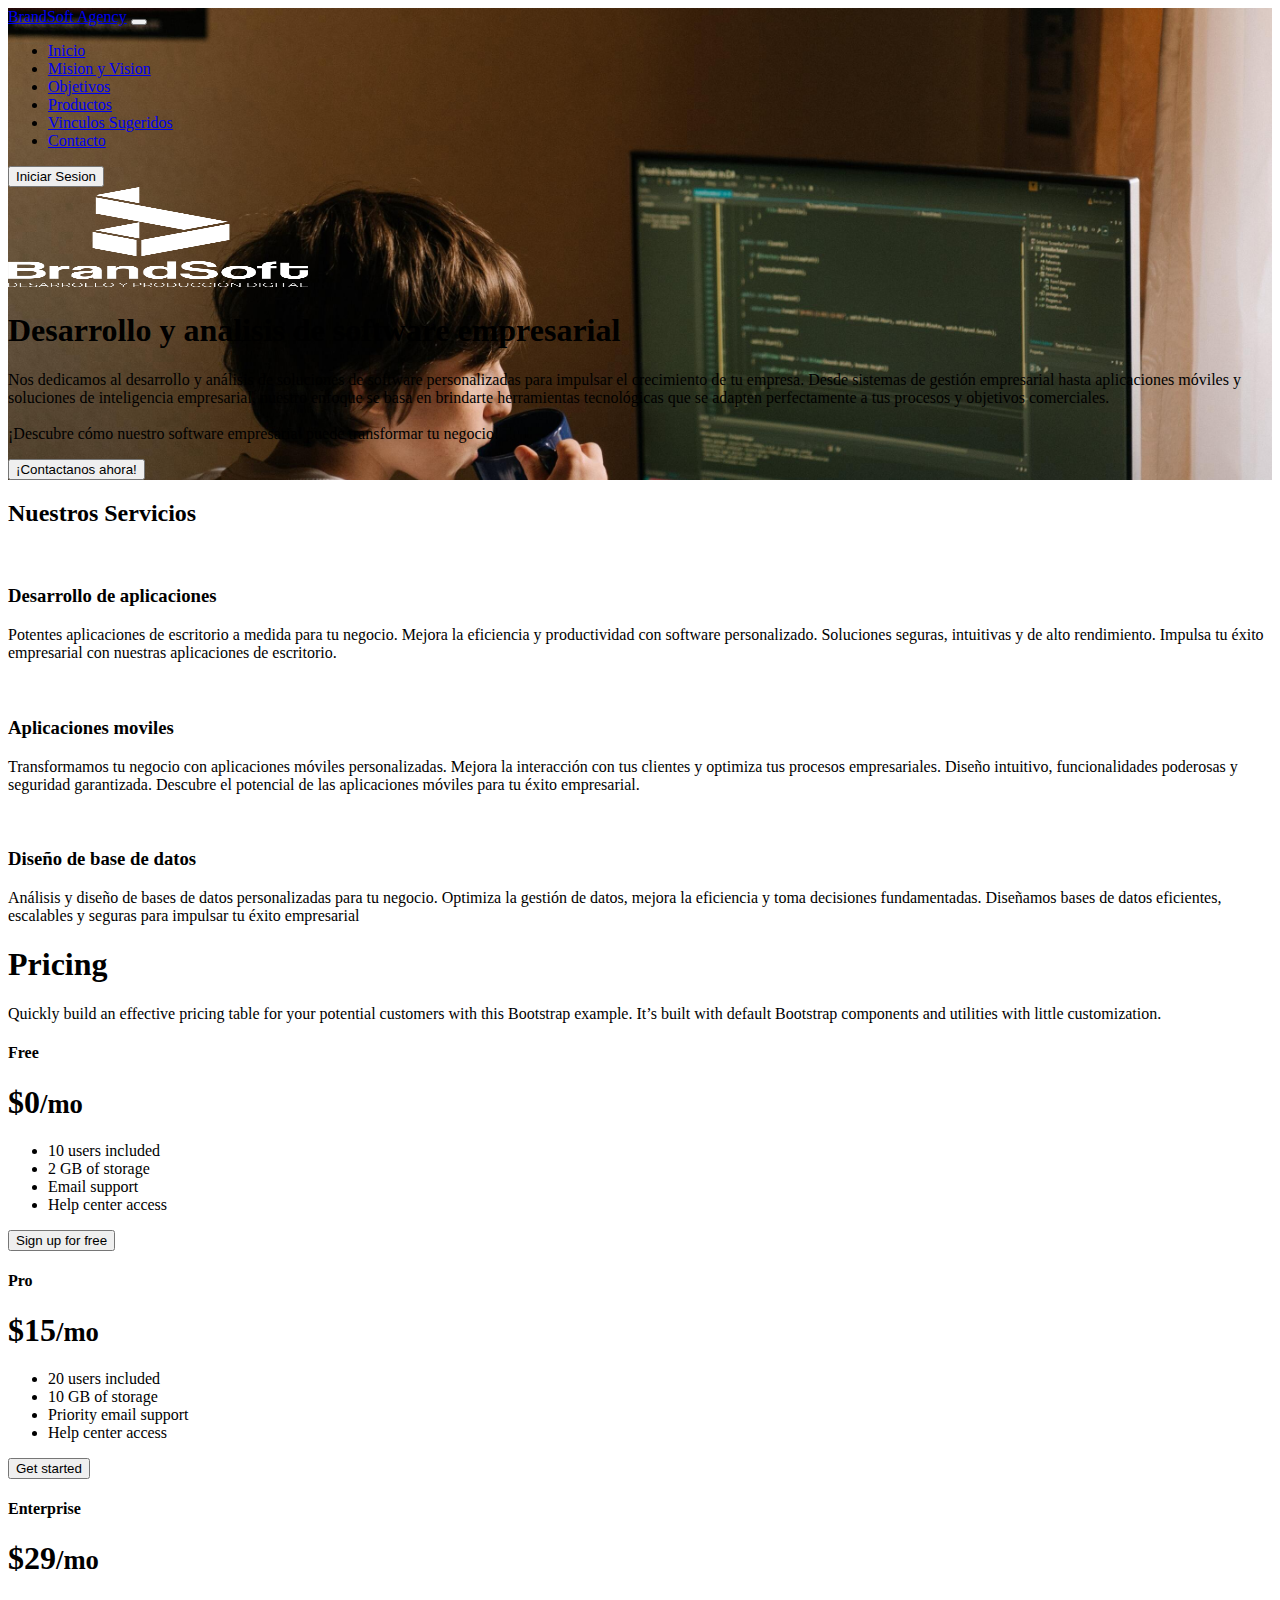
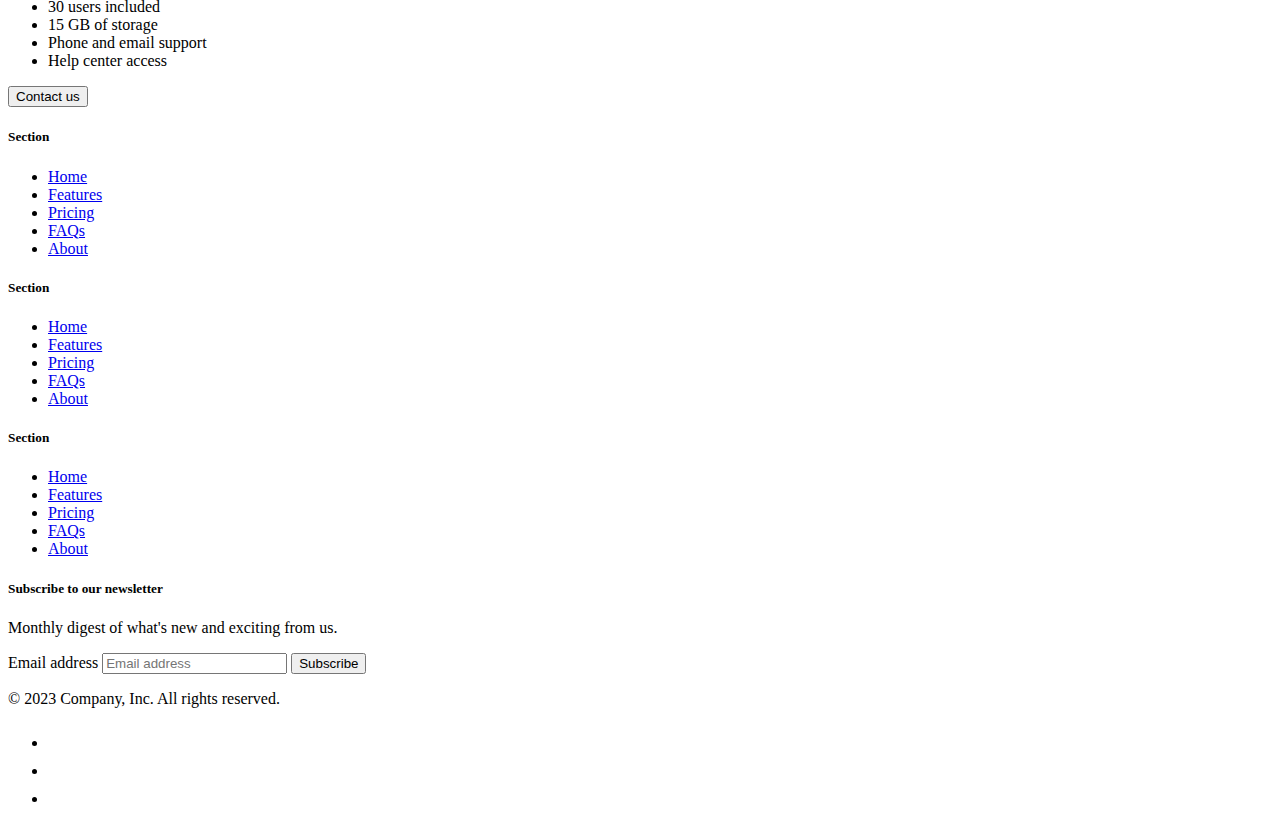
==== index.html @ 29227cd2 "Commit init" ====
<!DOCTYPE html>
<html lang="en">

<head>
  <meta charset="UTF-8" />
  <meta name="viewport" content="width=device-width, initial-scale=1.0" />
  <title>BrandSoft | Esdras Clother - 202010010048</title>
  <link href="https://cdn.jsdelivr.net/npm/bootstrap@5.3.0/dist/css/bootstrap.min.css" rel="stylesheet"
    integrity="sha384-9ndCyUaIbzAi2FUVXJi0CjmCapSmO7SnpJef0486qhLnuZ2cdeRhO02iuK6FUUVM" crossorigin="anonymous" />
  <link rel="stylesheet" href="css/styles.css" />
</head>

<body>
  <div class="imgfondo">
    <nav class="navbar navbar-expand-lg bg-body-tertiary" data-bs-theme="dark">
      <div class="container-fluid">
        <a class="navbar-brand" href="./index.html">BrandSoft Agency</a>
        <button class="navbar-toggler" type="button" data-bs-toggle="collapse" data-bs-target="#navbarSupportedContent"
          aria-controls="navbarSupportedContent" aria-expanded="false" aria-label="Toggle navigation">
          <span class="navbar-toggler-icon"></span>
        </button>
        <div class="collapse navbar-collapse" id="navbarSupportedContent">
          <ul class="navbar-nav me-auto mb-2 mb-lg-0">
            <li class="nav-item">
              <a class="nav-link active" aria-current="page" href="./index.html">Inicio</a>
            </li>
            <li class="nav-item">
              <a class="nav-link" href="./mision_vision.html">Mision y Vision</a>
            </li>
            <li class="nav-item">
              <a class="nav-link" href="./objetivos">Objetivos</a>
            </li>
            <li class="nav-item">
              <a class="nav-link" href="./productos.html">Productos</a>
            </li>
            <li class="nav-item">
              <a class="nav-link" href="./vinculos_sugeridos.html">Vinculos Sugeridos</a>
            </li>
            <li class="nav-item">
              <a class="nav-link" href="./contacto.html">Contacto</a>
            </li>
          </ul>
          <form class="d-flex" role="search">
            <button class="btn btn-warning px-3" type="submit">
              Iniciar Sesion
            </button>
          </form>
        </div>
      </div>
    </nav>

    <main>
      <div class="container col-xxl-8 px-4 py-5">
        <div class="row flex-lg-row-reverse align-items-center g-5 py-5">
          <div class="col-10 col-sm-8 col-lg-6">
            <img src="img/logo.png" class="d-block mx-lg-auto img-fluid" alt="Bootstrap Themes" width="300" height="100"
              loading="lazy" />
          </div>
          <div class="col-lg-6">
            <h1 class="display-5 fw-bold lh-1 mb-3 text-light">
              Desarrollo y analisis de software empresarial
            </h1>
            <p class="lead text-light">
              Nos dedicamos al desarrollo y análisis de soluciones de software
              personalizadas para impulsar el crecimiento de tu empresa. Desde
              sistemas de gestión empresarial hasta aplicaciones móviles y
              soluciones de inteligencia empresarial, nuestro enfoque se basa
              en brindarte herramientas tecnológicas que se adapten
              perfectamente a tus procesos y objetivos comerciales.
              <br /><br />
              ¡Descubre cómo nuestro software empresarial puede transformar tu
              negocio!
            </p>
            <div class="d-grid gap-2 d-md-flex justify-content-md-start">
              <button type="button" class="btn btn-warning btn-lg px-4 me-md-2">
                ¡Contactanos ahora!
              </button>
            </div>
          </div>
        </div>
      </div>
    </main>
  </div>

  <section>
    <div class="container px-4 py-5" id="hanging-icons">
      <h2 class="pb-2 border-bottom">Nuestros Servicios</h2>
      <div class="row g-4 py-5 row-cols-1 row-cols-lg-3">
        <div class="col d-flex align-items-start">
          <div
            class="icon-square text-body-emphasis bg-body-secondary d-inline-flex align-items-center justify-content-center fs-4 flex-shrink-0 me-3">
            <svg class="bi" width="1em" height="1em">
              <use xlink:href="#toggles2" />
            </svg>
          </div>
          <div>
            <h3 class="fs-2 text-body-emphasis">
              Desarrollo de aplicaciones
            </h3>
            <p>
              Potentes aplicaciones de escritorio a medida para tu negocio.
              Mejora la eficiencia y productividad con software personalizado.
              Soluciones seguras, intuitivas y de alto rendimiento. Impulsa tu
              éxito empresarial con nuestras aplicaciones de escritorio.
            </p>
          </div>
        </div>
        <div class="col d-flex align-items-start">
          <div
            class="icon-square text-body-emphasis bg-body-secondary d-inline-flex align-items-center justify-content-center fs-4 flex-shrink-0 me-3">
            <svg class="bi" width="1em" height="1em">
              <use xlink:href="#cpu-fill" />
            </svg>
          </div>
          <div>
            <h3 class="fs-2 text-body-emphasis">Aplicaciones moviles</h3>
            <p>
              Transformamos tu negocio con aplicaciones móviles
              personalizadas. Mejora la interacción con tus clientes y
              optimiza tus procesos empresariales. Diseño intuitivo,
              funcionalidades poderosas y seguridad garantizada. Descubre el
              potencial de las aplicaciones móviles para tu éxito empresarial.
            </p>
          </div>
        </div>
        <div class="col d-flex align-items-start">
          <div
            class="icon-square text-body-emphasis bg-body-secondary d-inline-flex align-items-center justify-content-center fs-4 flex-shrink-0 me-3">
            <svg class="bi" width="1em" height="1em">
              <use xlink:href="#tools" />
            </svg>
          </div>
          <div>
            <h3 class="fs-2 text-body-emphasis">Diseño de base de datos</h3>
            <p>
              Análisis y diseño de bases de datos personalizadas para tu
              negocio. Optimiza la gestión de datos, mejora la eficiencia y
              toma decisiones fundamentadas. Diseñamos bases de datos
              eficientes, escalables y seguras para impulsar tu éxito
              empresarial
            </p>
          </div>
        </div>
      </div>
    </div>
  </section>

  <div class="container py-3">
    <div class="pricing-header pb-md-4 mx-auto text-center">
      <h1 class="display-4 fw-normal text-body-emphasis">Pricing</h1>
      <p class="fs-5 text-body-secondary">Quickly build an effective pricing table for your potential customers with
        this Bootstrap example. It’s built with default Bootstrap components and utilities with little customization.
      </p>
    </div>

    <section>
      <div class="row row-cols-1 row-cols-md-3 mb-3 text-center">
        <div class="col">
          <div class="card mb-4 rounded-3 shadow-sm">
            <div class="card-header py-3">
              <h4 class="my-0 fw-normal">Free</h4>
            </div>
            <div class="card-body">
              <h1 class="card-title pricing-card-title">$0<small class="text-body-secondary fw-light">/mo</small></h1>
              <ul class="list-unstyled mt-3 mb-4">
                <li>10 users included</li>
                <li>2 GB of storage</li>
                <li>Email support</li>
                <li>Help center access</li>
              </ul>
              <button type="button" class="w-100 btn btn-lg btn-outline-warning">Sign up for free</button>
            </div>
          </div>
        </div>
        <div class="col">
          <div class="card mb-4 rounded-3 shadow-sm">
            <div class="card-header py-3">
              <h4 class="my-0 fw-normal">Pro</h4>
            </div>
            <div class="card-body">
              <h1 class="card-title pricing-card-title">$15<small class="text-body-secondary fw-light">/mo</small></h1>
              <ul class="list-unstyled mt-3 mb-4">
                <li>20 users included</li>
                <li>10 GB of storage</li>
                <li>Priority email support</li>
                <li>Help center access</li>
              </ul>
              <button type="button" class="w-100 btn btn-lg btn-warning">Get started</button>
            </div>
          </div>
        </div>
        <div class="col">
          <div class="card mb-4 rounded-3 shadow-sm border-warning">
            <div class="card-header py-3 text-bg-warning border-warning">
              <h4 class="my-0 fw-normal">Enterprise</h4>
            </div>
            <div class="card-body">
              <h1 class="card-title pricing-card-title">$29<small class="text-body-secondary fw-light">/mo</small></h1>
              <ul class="list-unstyled mt-3 mb-4">
                <li>30 users included</li>
                <li>15 GB of storage</li>
                <li>Phone and email support</li>
                <li>Help center access</li>
              </ul>
              <button type="button" class="w-100 btn btn-lg btn-warning">Contact us</button>
            </div>
          </div>
        </div>
      </div>
    </section>
  </div>

  <footer>
    <div class="container">
      <footer class="py-5">
        <div class="row">
          <div class="col-6 col-md-2 mb-3">
            <h5>Section</h5>
            <ul class="nav flex-column">
              <li class="nav-item mb-2"><a href="#" class="nav-link p-0 text-body-secondary">Home</a></li>
              <li class="nav-item mb-2"><a href="#" class="nav-link p-0 text-body-secondary">Features</a></li>
              <li class="nav-item mb-2"><a href="#" class="nav-link p-0 text-body-secondary">Pricing</a></li>
              <li class="nav-item mb-2"><a href="#" class="nav-link p-0 text-body-secondary">FAQs</a></li>
              <li class="nav-item mb-2"><a href="#" class="nav-link p-0 text-body-secondary">About</a></li>
            </ul>
          </div>
    
          <div class="col-6 col-md-2 mb-3">
            <h5>Section</h5>
            <ul class="nav flex-column">
              <li class="nav-item mb-2"><a href="#" class="nav-link p-0 text-body-secondary">Home</a></li>
              <li class="nav-item mb-2"><a href="#" class="nav-link p-0 text-body-secondary">Features</a></li>
              <li class="nav-item mb-2"><a href="#" class="nav-link p-0 text-body-secondary">Pricing</a></li>
              <li class="nav-item mb-2"><a href="#" class="nav-link p-0 text-body-secondary">FAQs</a></li>
              <li class="nav-item mb-2"><a href="#" class="nav-link p-0 text-body-secondary">About</a></li>
            </ul>
          </div>
    
          <div class="col-6 col-md-2 mb-3">
            <h5>Section</h5>
            <ul class="nav flex-column">
              <li class="nav-item mb-2"><a href="#" class="nav-link p-0 text-body-secondary">Home</a></li>
              <li class="nav-item mb-2"><a href="#" class="nav-link p-0 text-body-secondary">Features</a></li>
              <li class="nav-item mb-2"><a href="#" class="nav-link p-0 text-body-secondary">Pricing</a></li>
              <li class="nav-item mb-2"><a href="#" class="nav-link p-0 text-body-secondary">FAQs</a></li>
              <li class="nav-item mb-2"><a href="#" class="nav-link p-0 text-body-secondary">About</a></li>
            </ul>
          </div>
    
          <div class="col-md-5 offset-md-1 mb-3">
            <form>
              <h5>Subscribe to our newsletter</h5>
              <p>Monthly digest of what's new and exciting from us.</p>
              <div class="d-flex flex-column flex-sm-row w-100 gap-2">
                <label for="newsletter1" class="visually-hidden">Email address</label>
                <input id="newsletter1" type="text" class="form-control" placeholder="Email address">
                <button class="btn btn-warning" type="button">Subscribe</button>
              </div>
            </form>
          </div>
        </div>
    
        <div class="d-flex flex-column flex-sm-row justify-content-between py-4 my-4 border-top">
          <p>&copy; 2023 Company, Inc. All rights reserved.</p>
          <ul class="list-unstyled d-flex">
            <li class="ms-3"><a class="link-body-emphasis" href="#"><svg class="bi" width="24" height="24"><use xlink:href="#twitter"/></svg></a></li>
            <li class="ms-3"><a class="link-body-emphasis" href="#"><svg class="bi" width="24" height="24"><use xlink:href="#instagram"/></svg></a></li>
            <li class="ms-3"><a class="link-body-emphasis" href="#"><svg class="bi" width="24" height="24"><use xlink:href="#facebook"/></svg></a></li>
          </ul>
        </div>
  </footer>


  <script src="https://cdn.jsdelivr.net/npm/bootstrap@5.3.0/dist/js/bootstrap.bundle.min.js"
    integrity="sha384-geWF76RCwLtnZ8qwWowPQNguL3RmwHVBC9FhGdlKrxdiJJigb/j/68SIy3Te4Bkz"
    crossorigin="anonymous"></script>
</body>

</html>
---- css/styles.css ----
.imgfondo {
    background-image: url('../img/fondo1.jpg');
    background-size: cover;
    background-repeat: no-repeat;
  }
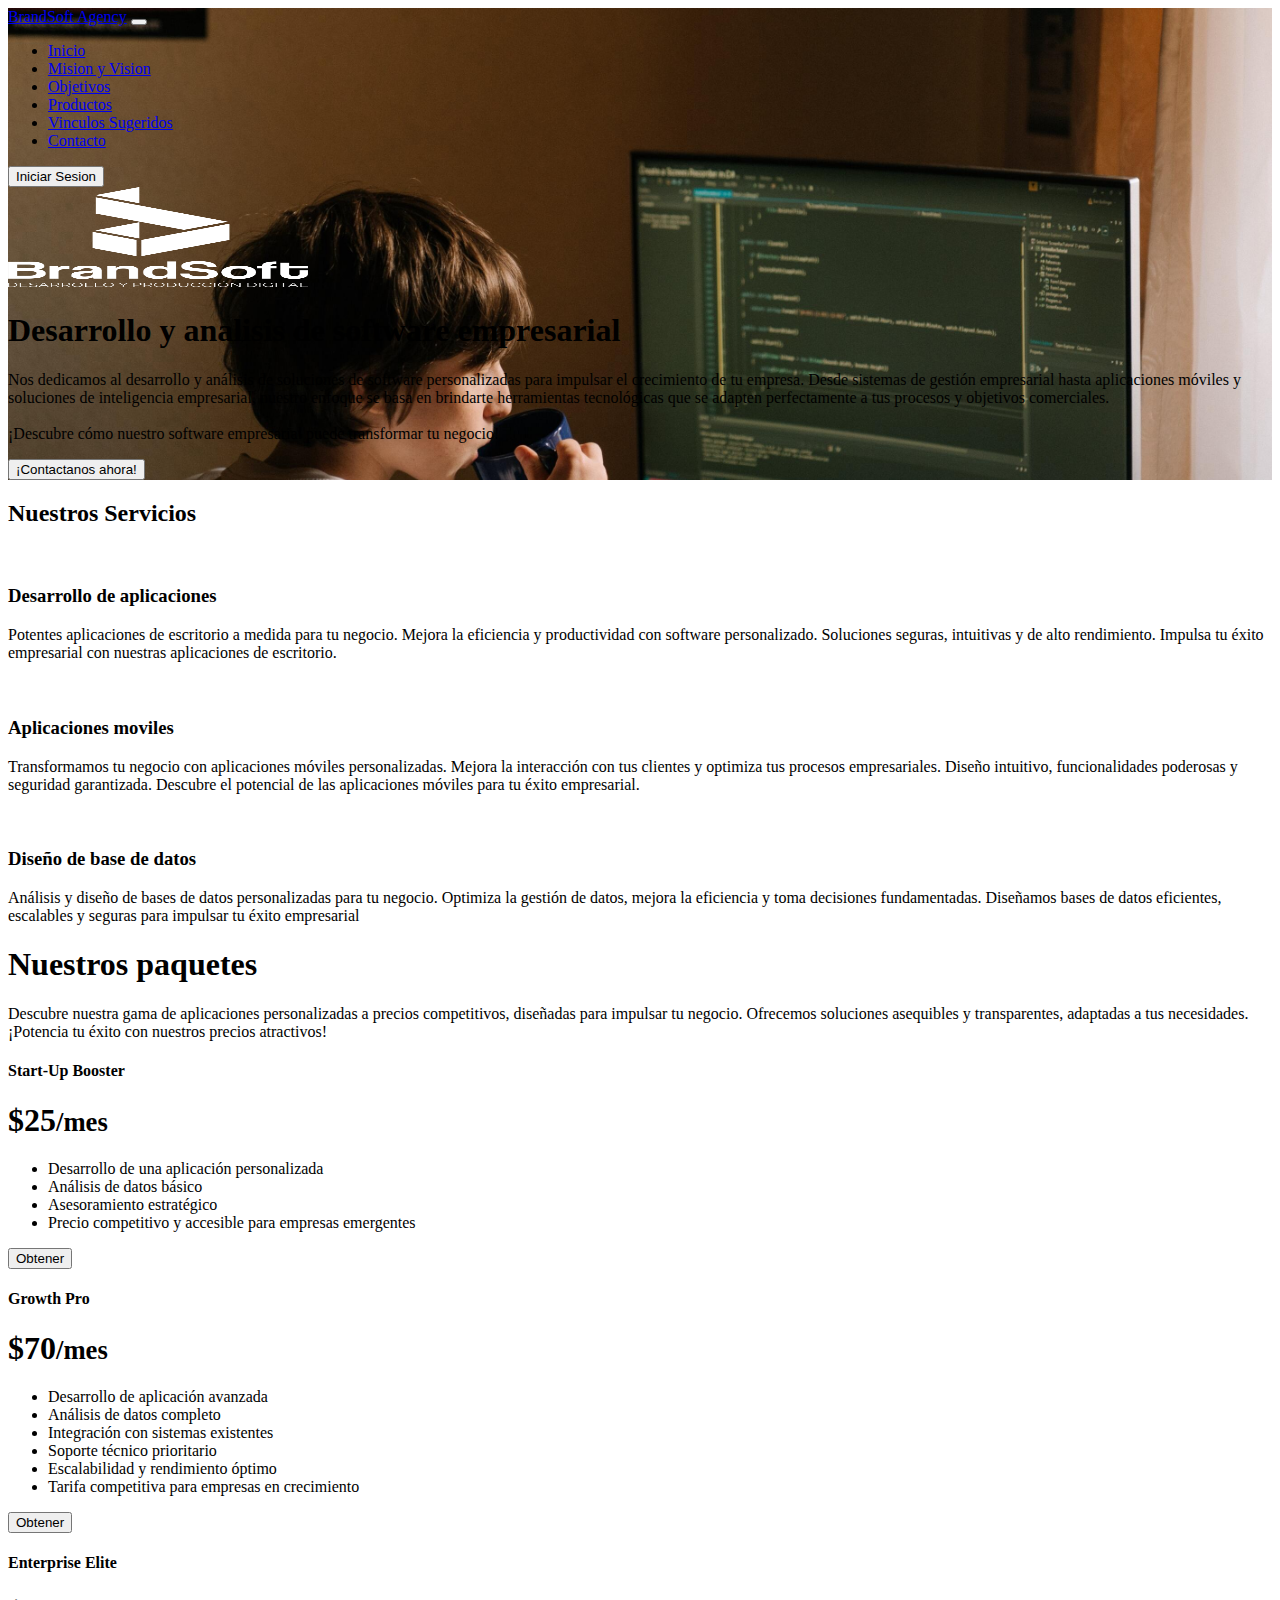
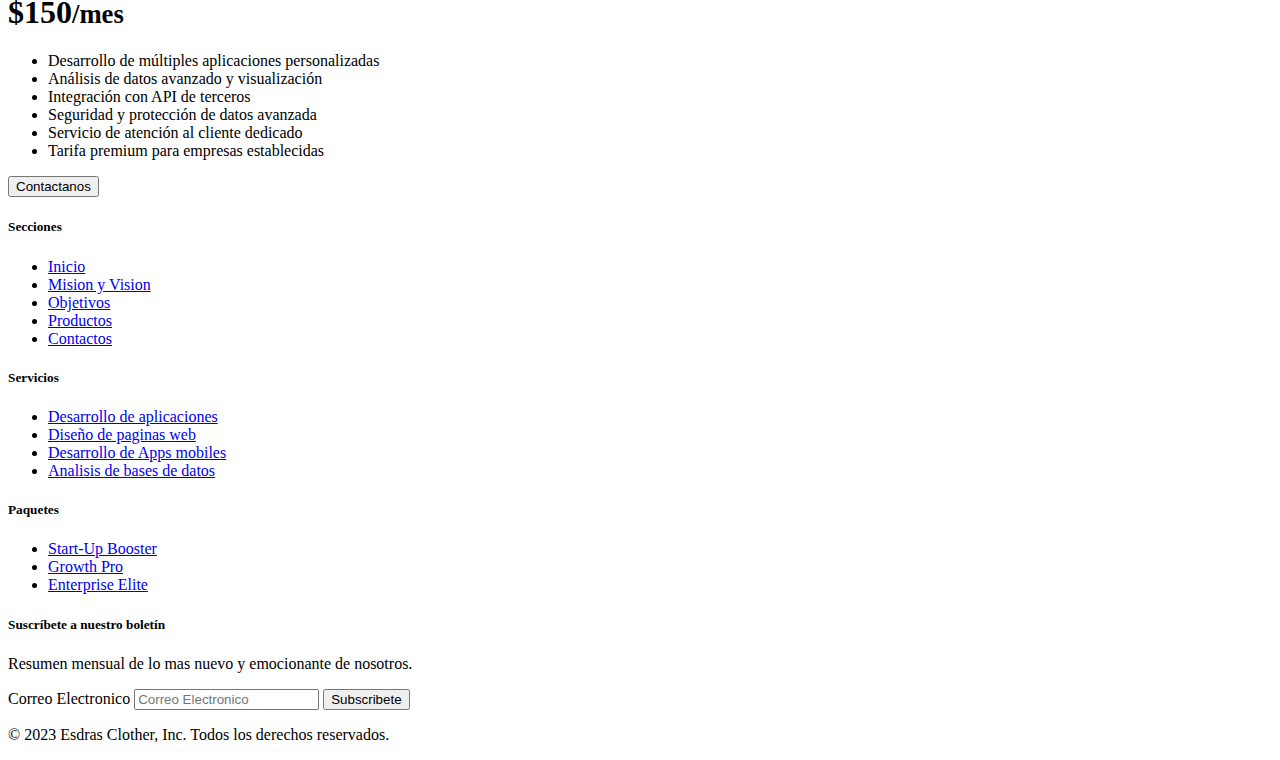
==== commit e4a4ba16: "finalizando la pg inicio" ====
--- a/index.html
+++ b/index.html
@@ -147,9 +147,8 @@
 
   <div class="container py-3">
     <div class="pricing-header pb-md-4 mx-auto text-center">
-      <h1 class="display-4 fw-normal text-body-emphasis">Pricing</h1>
-      <p class="fs-5 text-body-secondary">Quickly build an effective pricing table for your potential customers with
-        this Bootstrap example. It’s built with default Bootstrap components and utilities with little customization.
+      <h1 class="display-4 fw-normal text-body-emphasis">Nuestros paquetes</h1>
+      <p class="fs-5 text-body-secondary">Descubre nuestra gama de aplicaciones personalizadas a precios competitivos, diseñadas para impulsar tu negocio. Ofrecemos soluciones asequibles y transparentes, adaptadas a tus necesidades. ¡Potencia tu éxito con nuestros precios atractivos!
       </p>
     </div>
 
@@ -158,51 +157,55 @@
         <div class="col">
           <div class="card mb-4 rounded-3 shadow-sm">
             <div class="card-header py-3">
-              <h4 class="my-0 fw-normal">Free</h4>
+              <h4 class="my-0 fw-normal">Start-Up Booster</h4>
             </div>
             <div class="card-body">
-              <h1 class="card-title pricing-card-title">$0<small class="text-body-secondary fw-light">/mo</small></h1>
+              <h1 class="card-title pricing-card-title">$25<small class="text-body-secondary fw-light">/mes</small></h1>
               <ul class="list-unstyled mt-3 mb-4">
-                <li>10 users included</li>
-                <li>2 GB of storage</li>
-                <li>Email support</li>
-                <li>Help center access</li>
+                <li>Desarrollo de una aplicación personalizada</li>
+                <li>Análisis de datos básico</li>
+                <li>Asesoramiento estratégico</li>
+                <li>Precio competitivo y accesible para empresas emergentes</li>
               </ul>
-              <button type="button" class="w-100 btn btn-lg btn-outline-warning">Sign up for free</button>
+              <button type="button" class="w-100 btn btn-lg btn-outline-warning">Obtener</button>
             </div>
           </div>
         </div>
         <div class="col">
           <div class="card mb-4 rounded-3 shadow-sm">
             <div class="card-header py-3">
-              <h4 class="my-0 fw-normal">Pro</h4>
+              <h4 class="my-0 fw-normal">Growth Pro</h4>
             </div>
             <div class="card-body">
-              <h1 class="card-title pricing-card-title">$15<small class="text-body-secondary fw-light">/mo</small></h1>
+              <h1 class="card-title pricing-card-title">$70<small class="text-body-secondary fw-light">/mes</small></h1>
               <ul class="list-unstyled mt-3 mb-4">
-                <li>20 users included</li>
-                <li>10 GB of storage</li>
-                <li>Priority email support</li>
-                <li>Help center access</li>
+                <li>Desarrollo de aplicación avanzada</li>
+                <li>Análisis de datos completo</li>
+                <li>Integración con sistemas existentes</li>
+                <li>Soporte técnico prioritario</li>
+                <li>Escalabilidad y rendimiento óptimo</li>
+                <li>Tarifa competitiva para empresas en crecimiento</li>
               </ul>
-              <button type="button" class="w-100 btn btn-lg btn-warning">Get started</button>
+              <button type="button" class="w-100 btn btn-lg btn-warning">Obtener</button>
             </div>
           </div>
         </div>
         <div class="col">
           <div class="card mb-4 rounded-3 shadow-sm border-warning">
             <div class="card-header py-3 text-bg-warning border-warning">
-              <h4 class="my-0 fw-normal">Enterprise</h4>
+              <h4 class="my-0 fw-normal">Enterprise Elite</h4>
             </div>
             <div class="card-body">
-              <h1 class="card-title pricing-card-title">$29<small class="text-body-secondary fw-light">/mo</small></h1>
+              <h1 class="card-title pricing-card-title">$150<small class="text-body-secondary fw-light">/mes</small></h1>
               <ul class="list-unstyled mt-3 mb-4">
-                <li>30 users included</li>
-                <li>15 GB of storage</li>
-                <li>Phone and email support</li>
-                <li>Help center access</li>
+                <li>Desarrollo de múltiples aplicaciones personalizadas</li>
+                <li>Análisis de datos avanzado y visualización</li>
+                <li>Integración con API de terceros</li>
+                <li>Seguridad y protección de datos avanzada</li>
+                <li>Servicio de atención al cliente dedicado</li>
+                <li>Tarifa premium para empresas establecidas</li>
               </ul>
-              <button type="button" class="w-100 btn btn-lg btn-warning">Contact us</button>
+              <button type="button" class="w-100 btn btn-lg btn-warning">Contactanos</button>
             </div>
           </div>
         </div>
@@ -215,58 +218,50 @@
       <footer class="py-5">
         <div class="row">
           <div class="col-6 col-md-2 mb-3">
-            <h5>Section</h5>
+            <h5>Secciones</h5>
             <ul class="nav flex-column">
-              <li class="nav-item mb-2"><a href="#" class="nav-link p-0 text-body-secondary">Home</a></li>
-              <li class="nav-item mb-2"><a href="#" class="nav-link p-0 text-body-secondary">Features</a></li>
-              <li class="nav-item mb-2"><a href="#" class="nav-link p-0 text-body-secondary">Pricing</a></li>
-              <li class="nav-item mb-2"><a href="#" class="nav-link p-0 text-body-secondary">FAQs</a></li>
-              <li class="nav-item mb-2"><a href="#" class="nav-link p-0 text-body-secondary">About</a></li>
+              <li class="nav-item mb-2"><a href="#" class="nav-link p-0 text-body-secondary">Inicio</a></li>
+              <li class="nav-item mb-2"><a href="#" class="nav-link p-0 text-body-secondary">Mision y Vision</a></li>
+              <li class="nav-item mb-2"><a href="#" class="nav-link p-0 text-body-secondary">Objetivos</a></li>
+              <li class="nav-item mb-2"><a href="#" class="nav-link p-0 text-body-secondary">Productos</a></li>
+              <li class="nav-item mb-2"><a href="#" class="nav-link p-0 text-body-secondary">Contactos</a></li>
+            </ul>
+          </div>
+
+          <div class="col-6 col-md-2 mb-3">
+            <h5>Servicios</h5>
+            <ul class="nav flex-column">
+              <li class="nav-item mb-2"><a href="#" class="nav-link p-0 text-body-secondary">Desarrollo de aplicaciones</a></li>
+              <li class="nav-item mb-2"><a href="#" class="nav-link p-0 text-body-secondary">Diseño de paginas web</a></li>
+              <li class="nav-item mb-2"><a href="#" class="nav-link p-0 text-body-secondary">Desarrollo de Apps mobiles</a></li>
+              <li class="nav-item mb-2"><a href="#" class="nav-link p-0 text-body-secondary">Analisis de bases de datos</a></li>
             </ul>
           </div>
     
           <div class="col-6 col-md-2 mb-3">
-            <h5>Section</h5>
+            <h5>Paquetes</h5>
             <ul class="nav flex-column">
-              <li class="nav-item mb-2"><a href="#" class="nav-link p-0 text-body-secondary">Home</a></li>
-              <li class="nav-item mb-2"><a href="#" class="nav-link p-0 text-body-secondary">Features</a></li>
-              <li class="nav-item mb-2"><a href="#" class="nav-link p-0 text-body-secondary">Pricing</a></li>
-              <li class="nav-item mb-2"><a href="#" class="nav-link p-0 text-body-secondary">FAQs</a></li>
-              <li class="nav-item mb-2"><a href="#" class="nav-link p-0 text-body-secondary">About</a></li>
+              <li class="nav-item mb-2"><a href="#" class="nav-link p-0 text-body-secondary">Start-Up Booster</a></li>
+              <li class="nav-item mb-2"><a href="#" class="nav-link p-0 text-body-secondary">Growth Pro</a></li>
+              <li class="nav-item mb-2"><a href="#" class="nav-link p-0 text-body-secondary">Enterprise Elite</a></li>
             </ul>
           </div>
-    
-          <div class="col-6 col-md-2 mb-3">
-            <h5>Section</h5>
-            <ul class="nav flex-column">
-              <li class="nav-item mb-2"><a href="#" class="nav-link p-0 text-body-secondary">Home</a></li>
-              <li class="nav-item mb-2"><a href="#" class="nav-link p-0 text-body-secondary">Features</a></li>
-              <li class="nav-item mb-2"><a href="#" class="nav-link p-0 text-body-secondary">Pricing</a></li>
-              <li class="nav-item mb-2"><a href="#" class="nav-link p-0 text-body-secondary">FAQs</a></li>
-              <li class="nav-item mb-2"><a href="#" class="nav-link p-0 text-body-secondary">About</a></li>
-            </ul>
-          </div>
-    
+
           <div class="col-md-5 offset-md-1 mb-3">
             <form>
-              <h5>Subscribe to our newsletter</h5>
-              <p>Monthly digest of what's new and exciting from us.</p>
+              <h5>Suscríbete a nuestro boletín</h5>
+              <p>Resumen mensual de lo mas nuevo y emocionante de nosotros.</p>
               <div class="d-flex flex-column flex-sm-row w-100 gap-2">
-                <label for="newsletter1" class="visually-hidden">Email address</label>
-                <input id="newsletter1" type="text" class="form-control" placeholder="Email address">
-                <button class="btn btn-warning" type="button">Subscribe</button>
+                <label for="newsletter1" class="visually-hidden">Correo Electronico</label>
+                <input id="newsletter1" type="text" class="form-control" placeholder="Correo Electronico">
+                <button class="btn btn-warning" type="button">Subscribete</button>
               </div>
             </form>
           </div>
         </div>
     
         <div class="d-flex flex-column flex-sm-row justify-content-between py-4 my-4 border-top">
-          <p>&copy; 2023 Company, Inc. All rights reserved.</p>
-          <ul class="list-unstyled d-flex">
-            <li class="ms-3"><a class="link-body-emphasis" href="#"><svg class="bi" width="24" height="24"><use xlink:href="#twitter"/></svg></a></li>
-            <li class="ms-3"><a class="link-body-emphasis" href="#"><svg class="bi" width="24" height="24"><use xlink:href="#instagram"/></svg></a></li>
-            <li class="ms-3"><a class="link-body-emphasis" href="#"><svg class="bi" width="24" height="24"><use xlink:href="#facebook"/></svg></a></li>
-          </ul>
+          <p>&copy; 2023 Esdras Clother, Inc. Todos los derechos reservados.</p>
         </div>
   </footer>
 
